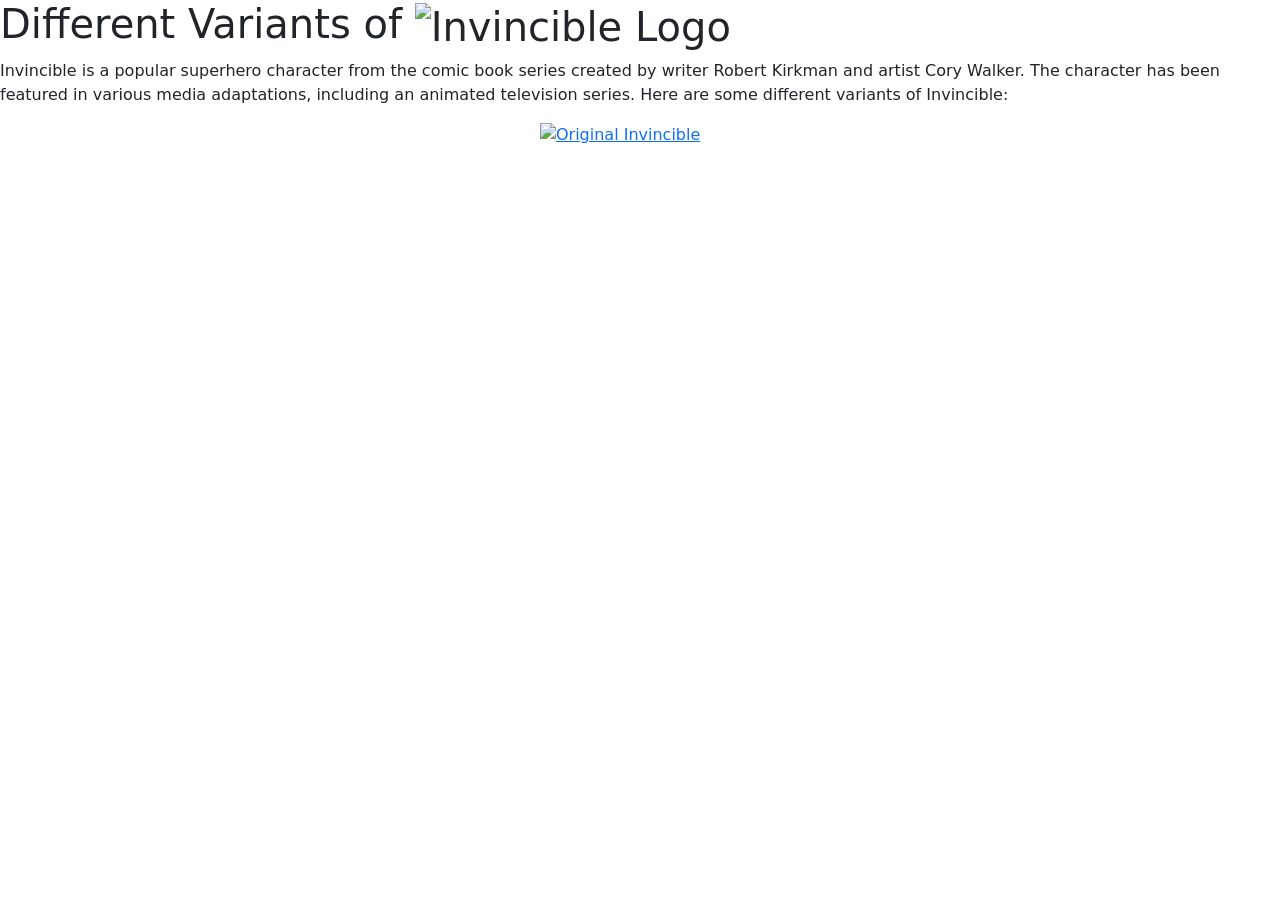
==== index.html @ e6bafc6d "24" ====
<!DOCTYPE html>
<html lang="en">
<head>
    <meta charset="UTF-8">
    <meta name="viewport" content="width=device-width, initial-scale=1.0">
    <title>Different Variants of Invincible</title> 
    <link href="https://cdn.jsdelivr.net/npm/bootstrap@5.2.3/dist/css/bootstrap.min.css" rel="stylesheet" integrity="sha384-rbsA2VBKQhggwzxH7pPCaAqO46MgnOM80zW1RWuH61DGLwZJEdK2Kadq2F9CUG65" crossorigin="anonymous">
</head>
<body>
    <h1> Different Variants of <img src="https://external-preview.redd.it/every-invincible-title-card-perfectly-cutted-v0-a3k0aHZjaXJhMXljMeilEieHPSFCOcJdRcf4ucmsWOch8SRKaUUvi1iPJi7b.png?width=640&crop=smart&format=pjpg&auto=webp&s=3a55ffc1e84359fa5486ac8e979207b530b7b083" alt="Invincible Logo" width="200"></h1>
    <p>Invincible is a popular superhero character from the comic book series created by writer Robert Kirkman and artist Cory Walker. The character has been featured in various media adaptations, including an animated television series. Here are some different variants of Invincible:</p>

<div class="container d-flex justify-content-center">
<div id="invincibleCarousel" class="carousel slide" data-bs-ride="carousel" style="max-width: 600px;">
  <div class="carousel-inner">
    <div class="carousel-item active">
      <a href="invincible-details.html">
        <img src="https://legacycomics.com/wp-content/uploads/2026/02/0126IM0303.jpg" class="d-block img-fluid" alt="Original Invincible" width="200" height="200">
      </a>
      <div class="carousel-caption d-none d-md-block">
        <h5>Original Invincible</h5>
      </div>
    </div>
    <div class="carousel-item">
      <a href="omnivincible-details.html">
        <img src="https://static.wikia.nocookie.net/villains/images/1/1b/Omni-markcomics.jpg" class="d-block img-fluid" alt="Omnivincible" width="200" height="200">
      </a>
      <div class="carousel-caption d-none d-md-block">
        <h5>Omnivincible</h5>
      </div>
    </div>
    <div class="carousel-item">
      <a href="mohawk-details.html">
        <img src="https://static.wikia.nocookie.net/villains/images/9/91/MohawkMarkMugshot.png" class="d-block img-fluid" alt="Mohawk Invincible" width="200" height="200">
      </a>
      <div class="carousel-caption d-none d-md-block">
        <h5>Mohawk Invincible</h5>
      </div>
    </div>
  </div>
  <button class="carousel-control-prev" type="button" data-bs-target="#invincibleCarousel" data-bs-slide="prev">
    <span class="carousel-control-prev-icon" aria-hidden="true"></span>
    <span class="visually-hidden">Previous</span>
  </button>
  <button class="carousel-control-next" type="button" data-bs-target="#invincibleCarousel" data-bs-slide="next">
    <span class="carousel-control-next-icon" aria-hidden="true"></span>
    <span class="visually-hidden">Next</span>
  </button>
</div>
</div>
    <script src="https://cdn.jsdelivr.net/npm/bootstrap@5.2.3/dist/js/bootstrap.bundle.min.js" integrity="sha384-kenU1KFdBIe4zVF0s0G1M5b4hcpxyD9F7jL+jjXkk+Q2h455rYXK/7HAuoJl+0I4" crossorigin="anonymous"></script>
</body>
</html>
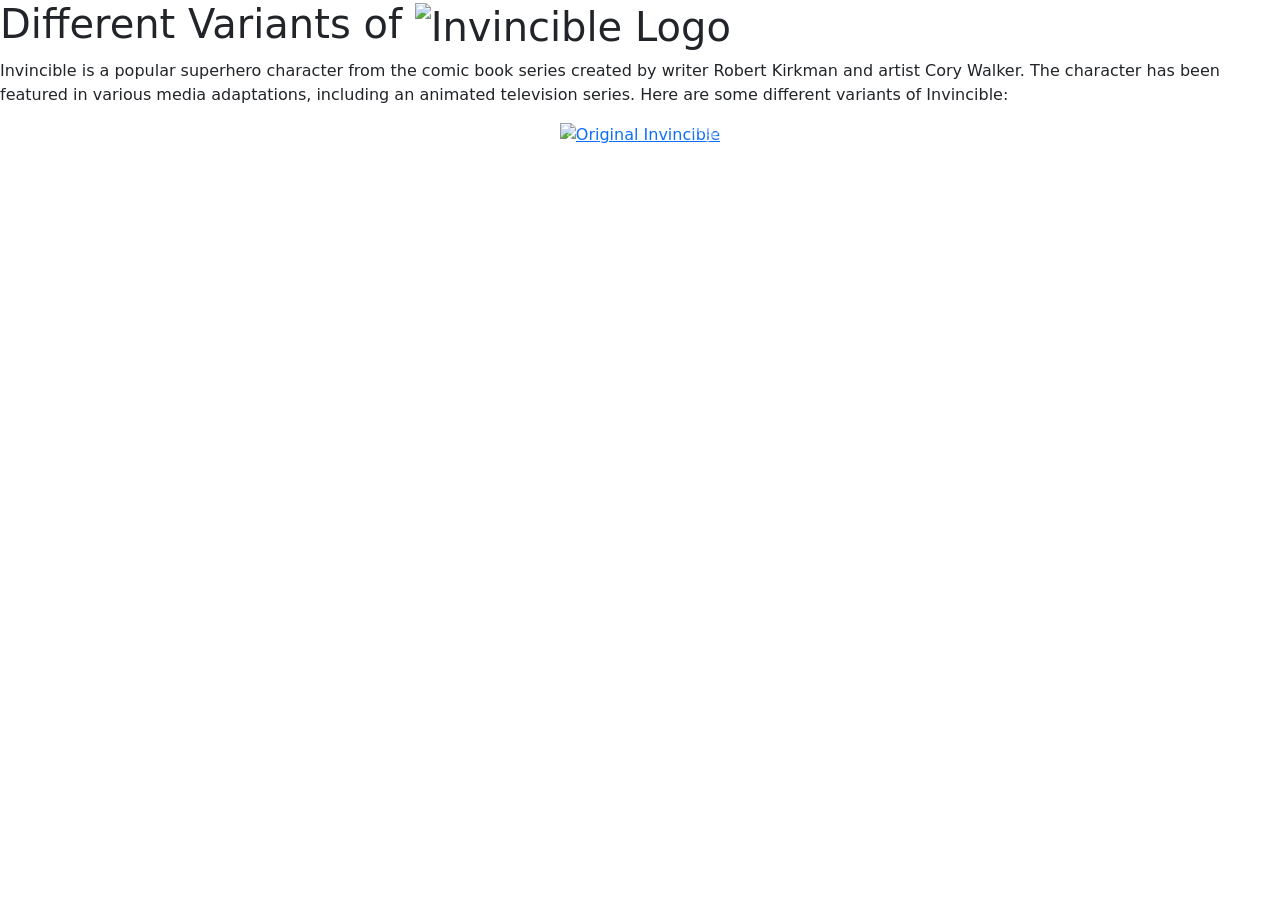
==== commit 8114715a: "25" ====
--- a/index.html
+++ b/index.html
@@ -4,7 +4,7 @@
     <meta charset="UTF-8">
     <meta name="viewport" content="width=device-width, initial-scale=1.0">
     <title>Different Variants of Invincible</title> 
-    <link href="https://cdn.jsdelivr.net/npm/bootstrap@5.2.3/dist/css/bootstrap.min.css" rel="stylesheet" integrity="sha384-rbsA2VBKQhggwzxH7pPCaAqO46MgnOM80zW1RWuH61DGLwZJEdK2Kadq2F9CUG65" crossorigin="anonymous">
+    <link href="https://cdn.jsdelivr.net/npm/bootstrap@5.3.0/dist/css/bootstrap.min.css" rel="stylesheet" integrity="sha384-9ndCyUaIbzAi2FUarbnLpqtPTrJ3p7ca/8aadknYQodazhY27Fe8z0DoJoK25YIU" crossorigin="anonymous">
 </head>
 <body>
     <h1> Different Variants of <img src="https://external-preview.redd.it/every-invincible-title-card-perfectly-cutted-v0-a3k0aHZjaXJhMXljMeilEieHPSFCOcJdRcf4ucmsWOch8SRKaUUvi1iPJi7b.png?width=640&crop=smart&format=pjpg&auto=webp&s=3a55ffc1e84359fa5486ac8e979207b530b7b083" alt="Invincible Logo" width="200"></h1>
@@ -12,10 +12,15 @@
 
 <div class="container d-flex justify-content-center">
 <div id="invincibleCarousel" class="carousel slide" data-bs-ride="carousel" style="max-width: 600px;">
+  <div class="carousel-indicators">
+    <button type="button" data-bs-target="#invincibleCarousel" data-bs-slide-to="0" class="active" aria-current="true" aria-label="Original Invincible"></button>
+    <button type="button" data-bs-target="#invincibleCarousel" data-bs-slide-to="1" aria-label="Omnivincible"></button>
+    <button type="button" data-bs-target="#invincibleCarousel" data-bs-slide-to="2" aria-label="Mohawk Invincible"></button>
+  </div>
   <div class="carousel-inner">
     <div class="carousel-item active">
       <a href="invincible-details.html">
-        <img src="https://legacycomics.com/wp-content/uploads/2026/02/0126IM0303.jpg" class="d-block img-fluid" alt="Original Invincible" width="200" height="200">
+        <img src="https://legacycomics.com/wp-content/uploads/2026/02/0126IM0303.jpg" class="d-block w-100" alt="Original Invincible">
       </a>
       <div class="carousel-caption d-none d-md-block">
         <h5>Original Invincible</h5>
@@ -23,7 +28,7 @@
     </div>
     <div class="carousel-item">
       <a href="omnivincible-details.html">
-        <img src="https://static.wikia.nocookie.net/villains/images/1/1b/Omni-markcomics.jpg" class="d-block img-fluid" alt="Omnivincible" width="200" height="200">
+        <img src="https://static.wikia.nocookie.net/villains/images/1/1b/Omni-markcomics.jpg" class="d-block w-100" alt="Omnivincible">
       </a>
       <div class="carousel-caption d-none d-md-block">
         <h5>Omnivincible</h5>
@@ -31,7 +36,7 @@
     </div>
     <div class="carousel-item">
       <a href="mohawk-details.html">
-        <img src="https://static.wikia.nocookie.net/villains/images/9/91/MohawkMarkMugshot.png" class="d-block img-fluid" alt="Mohawk Invincible" width="200" height="200">
+        <img src="https://static.wikia.nocookie.net/villains/images/9/91/MohawkMarkMugshot.png" class="d-block w-100" alt="Mohawk Invincible">
       </a>
       <div class="carousel-caption d-none d-md-block">
         <h5>Mohawk Invincible</h5>
@@ -43,7 +48,7 @@
     <span class="visually-hidden">Previous</span>
   </button>
   <button class="carousel-control-next" type="button" data-bs-target="#invincibleCarousel" data-bs-slide="next">
-    <span class="carousel-control-next-icon" aria-hidden="true"></span>
+    <span class="carousel-control-next-icon" aria-hidden="3.0/dist/js/bootstrap.bundle.min.js" integrity="sha384-geWF76RCwLtnZ8qwWbSxccPQtf34f40djbnQkE0X+hwEP2YIIrtnVsrVl3vKx0o6
     <span class="visually-hidden">Next</span>
   </button>
 </div>
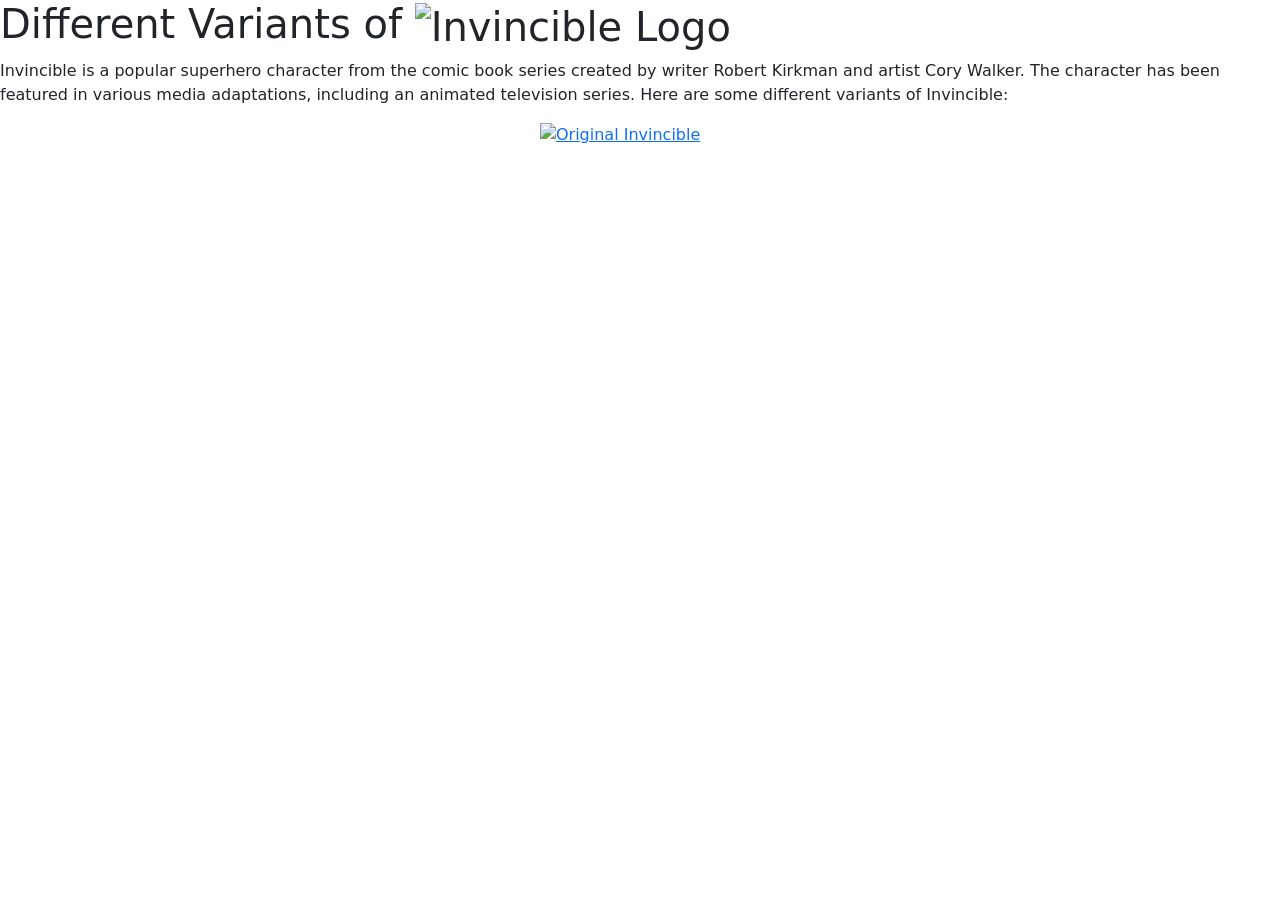
==== commit d3ff7d80: "28" ====
--- a/index.html
+++ b/index.html
@@ -4,8 +4,7 @@
     <meta charset="UTF-8">
     <meta name="viewport" content="width=device-width, initial-scale=1.0">
     <title>Different Variants of Invincible</title> 
-    <link href="https://cdn.jsdelivr.net/npm/bootstrap@5.3.0/dist/css/bootstrap.min.css" rel="stylesheet" integrity="sha384-9ndCyUaIbzAi2FUarbnLpqtPTrJ3p7ca/8aadknYQodazhY27Fe8z0DoJoK25YIU" crossorigin="anonymous">
-</head>
+    <link href="https://cdn.jsdelivr.net/npm/bootstrap@5.3.8/dist/css/bootstrap.min.css" rel="stylesheet" integrity="sha384-sRIl4kxILFvY47J16cr9ZwB07vP4J8+LH7qKQnuqkuIAvNWLzeN8tE5YBujZqJLB" crossorigin="anonymous">
 <body>
     <h1> Different Variants of <img src="https://external-preview.redd.it/every-invincible-title-card-perfectly-cutted-v0-a3k0aHZjaXJhMXljMeilEieHPSFCOcJdRcf4ucmsWOch8SRKaUUvi1iPJi7b.png?width=640&crop=smart&format=pjpg&auto=webp&s=3a55ffc1e84359fa5486ac8e979207b530b7b083" alt="Invincible Logo" width="200"></h1>
     <p>Invincible is a popular superhero character from the comic book series created by writer Robert Kirkman and artist Cory Walker. The character has been featured in various media adaptations, including an animated television series. Here are some different variants of Invincible:</p>
@@ -20,7 +19,7 @@
   <div class="carousel-inner">
     <div class="carousel-item active">
       <a href="invincible-details.html">
-        <img src="https://legacycomics.com/wp-content/uploads/2026/02/0126IM0303.jpg" class="d-block w-100" alt="Original Invincible">
+        <img src="https://legacycomics.com/wp-content/uploads/2026/02/0126IM0303.jpg" class="d-block w-100" alt="Original Invincible" width="200px" height="200px">
       </a>
       <div class="carousel-caption d-none d-md-block">
         <h5>Original Invincible</h5>
@@ -28,7 +27,7 @@
     </div>
     <div class="carousel-item">
       <a href="omnivincible-details.html">
-        <img src="https://static.wikia.nocookie.net/villains/images/1/1b/Omni-markcomics.jpg" class="d-block w-100" alt="Omnivincible">
+        <img src="https://static.wikia.nocookie.net/villains/images/1/1b/Omni-markcomics.jpg" class="d-block w-100" alt="Omnivincible" width="200px" height="200px">
       </a>
       <div class="carousel-caption d-none d-md-block">
         <h5>Omnivincible</h5>
@@ -36,7 +35,7 @@
     </div>
     <div class="carousel-item">
       <a href="mohawk-details.html">
-        <img src="https://static.wikia.nocookie.net/villains/images/9/91/MohawkMarkMugshot.png" class="d-block w-100" alt="Mohawk Invincible">
+        <img src="https://static.wikia.nocookie.net/villains/images/9/91/MohawkMarkMugshot.png" class="d-block w-100" alt="Mohawk Invincible" width="200px" height="200px">
       </a>
       <div class="carousel-caption d-none d-md-block">
         <h5>Mohawk Invincible</h5>
@@ -48,11 +47,11 @@
     <span class="visually-hidden">Previous</span>
   </button>
   <button class="carousel-control-next" type="button" data-bs-target="#invincibleCarousel" data-bs-slide="next">
-    <span class="carousel-control-next-icon" aria-hidden="3.0/dist/js/bootstrap.bundle.min.js" integrity="sha384-geWF76RCwLtnZ8qwWbSxccPQtf34f40djbnQkE0X+hwEP2YIIrtnVsrVl3vKx0o6
+    <span class="carousel-control-next-icon" aria-hidden="true"></span>
     <span class="visually-hidden">Next</span>
   </button>
 </div>
 </div>
-    <script src="https://cdn.jsdelivr.net/npm/bootstrap@5.2.3/dist/js/bootstrap.bundle.min.js" integrity="sha384-kenU1KFdBIe4zVF0s0G1M5b4hcpxyD9F7jL+jjXkk+Q2h455rYXK/7HAuoJl+0I4" crossorigin="anonymous"></script>
+     <script src="https://cdn.jsdelivr.net/npm/bootstrap@5.3.8/dist/js/bootstrap.bundle.min.js" integrity="sha384-FKyoEForCGlyvwx9Hj09JcYn3nv7wiPVlz7YYwJrWVcXK/BmnVDxM+D2scQbITxI" crossorigin="anonymous"></script>
 </body>
 </html>
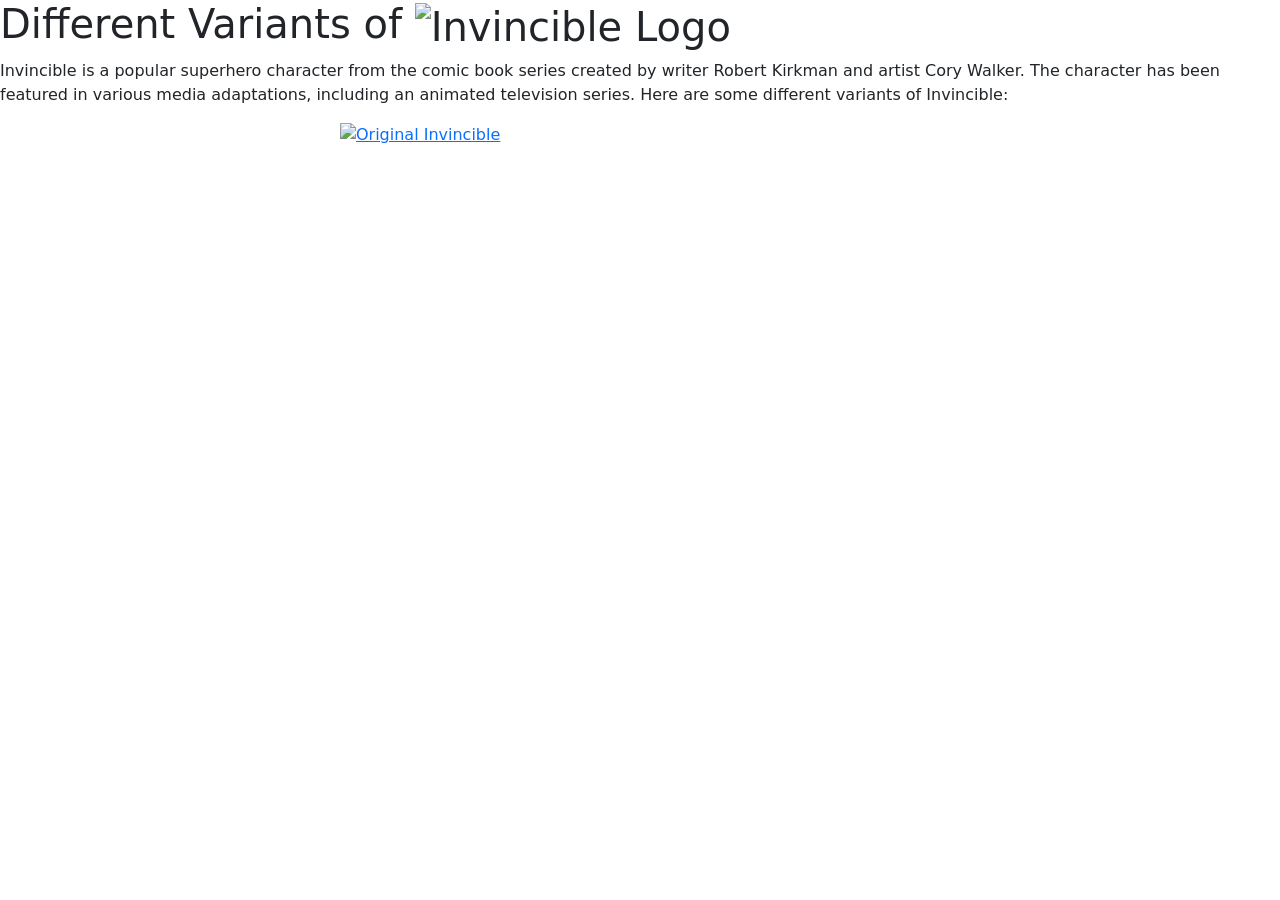
==== commit 44ea7570: "29" ====
--- a/index.html
+++ b/index.html
@@ -19,7 +19,7 @@
   <div class="carousel-inner">
     <div class="carousel-item active">
       <a href="invincible-details.html">
-        <img src="https://legacycomics.com/wp-content/uploads/2026/02/0126IM0303.jpg" class="d-block w-100" alt="Original Invincible" width="200px" height="200px">
+        <img src="https://legacycomics.com/wp-content/uploads/2026/02/0126IM0303.jpg" class="d-block w-100" alt="Original Invincible" width="600px" height="600px">
       </a>
       <div class="carousel-caption d-none d-md-block">
         <h5>Original Invincible</h5>
@@ -27,7 +27,7 @@
     </div>
     <div class="carousel-item">
       <a href="omnivincible-details.html">
-        <img src="https://static.wikia.nocookie.net/villains/images/1/1b/Omni-markcomics.jpg" class="d-block w-100" alt="Omnivincible" width="200px" height="200px">
+        <img src="https://static.wikia.nocookie.net/villains/images/1/1b/Omni-markcomics.jpg" class="d-block w-100" alt="Omnivincible" width="600px" height="600px">
       </a>
       <div class="carousel-caption d-none d-md-block">
         <h5>Omnivincible</h5>
@@ -35,7 +35,7 @@
     </div>
     <div class="carousel-item">
       <a href="mohawk-details.html">
-        <img src="https://static.wikia.nocookie.net/villains/images/9/91/MohawkMarkMugshot.png" class="d-block w-100" alt="Mohawk Invincible" width="200px" height="200px">
+        <img src="https://static.wikia.nocookie.net/villains/images/9/91/MohawkMarkMugshot.png" class="d-block w-100" alt="Mohawk Invincible" width="600px" height="600px">
       </a>
       <div class="carousel-caption d-none d-md-block">
         <h5>Mohawk Invincible</h5>
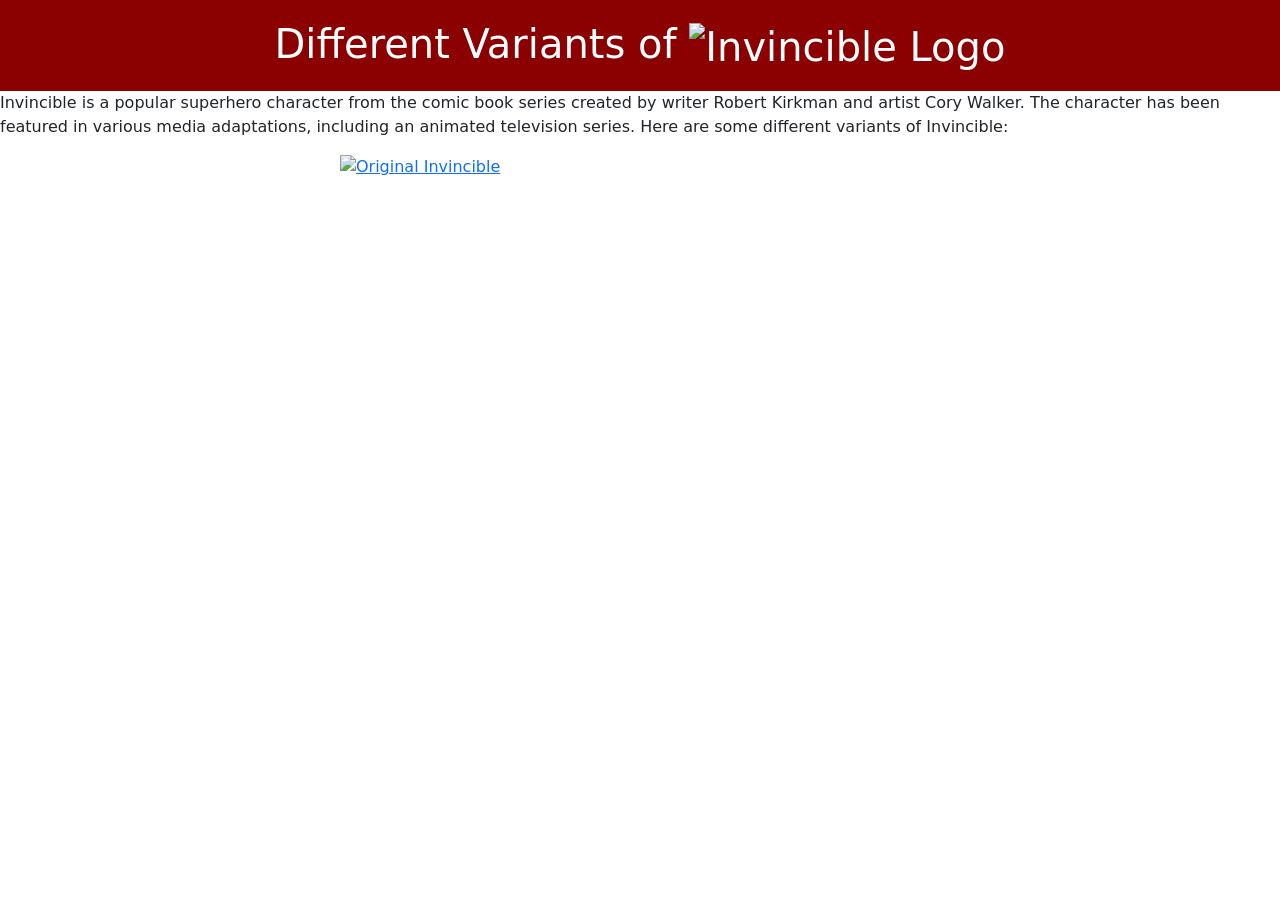
==== commit e068b8d2: "31" ====
--- a/index.html
+++ b/index.html
@@ -5,8 +5,9 @@
     <meta name="viewport" content="width=device-width, initial-scale=1.0">
     <title>Different Variants of Invincible</title> 
     <link href="https://cdn.jsdelivr.net/npm/bootstrap@5.3.8/dist/css/bootstrap.min.css" rel="stylesheet" integrity="sha384-sRIl4kxILFvY47J16cr9ZwB07vP4J8+LH7qKQnuqkuIAvNWLzeN8tE5YBujZqJLB" crossorigin="anonymous">
+    <link href="style.css" rel="stylesheet">
 <body>
-    <h1> Different Variants of <img src="https://external-preview.redd.it/every-invincible-title-card-perfectly-cutted-v0-a3k0aHZjaXJhMXljMeilEieHPSFCOcJdRcf4ucmsWOch8SRKaUUvi1iPJi7b.png?width=640&crop=smart&format=pjpg&auto=webp&s=3a55ffc1e84359fa5486ac8e979207b530b7b083" alt="Invincible Logo" width="200"></h1>
+    <h1><a href="index.html"> Different Variants of <img src="https://external-preview.redd.it/every-invincible-title-card-perfectly-cutted-v0-a3k0aHZjaXJhMXljMeilEieHPSFCOcJdRcf4ucmsWOch8SRKaUUvi1iPJi7b.png?width=640&crop=smart&format=pjpg&auto=webp&s=3a55ffc1e84359fa5486ac8e979207b530b7b083" alt="Invincible Logo" width="200"></a></h1>
     <p>Invincible is a popular superhero character from the comic book series created by writer Robert Kirkman and artist Cory Walker. The character has been featured in various media adaptations, including an animated television series. Here are some different variants of Invincible:</p>
 
 <div class="container d-flex justify-content-center">
--- a/style.css
+++ b/style.css
@@ -0,0 +1,17 @@
+h1 {
+  background-color: #8B0000;
+  color: white;
+  padding: 20px;
+  text-align: center;
+  margin: 0;
+}
+
+h1 a {
+  color: white;
+  text-decoration: none;
+}
+
+h1 a:hover {
+  opacity: 0.9;
+}
+
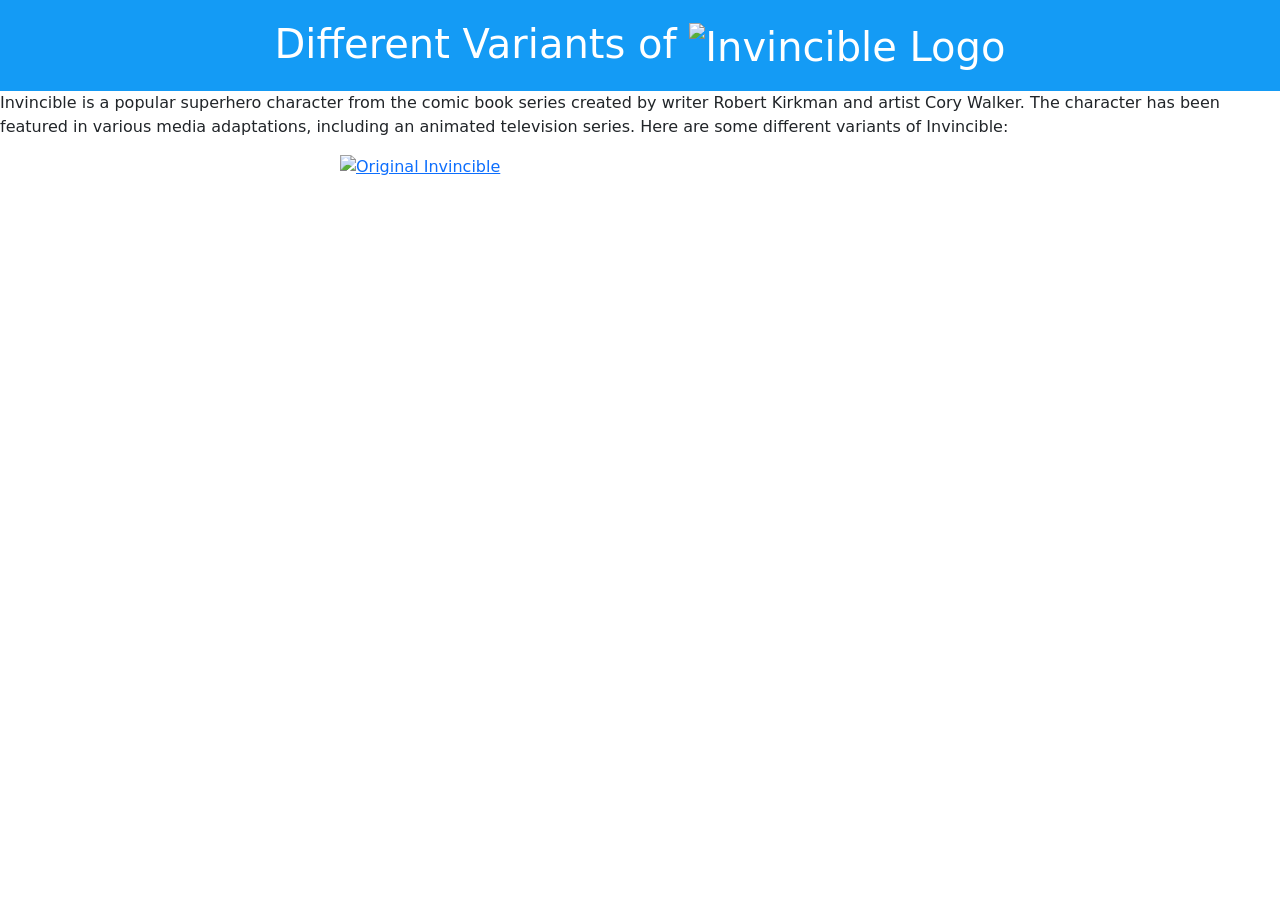
==== commit 0531e007: "35" ====
--- a/index.html
+++ b/index.html
@@ -7,7 +7,7 @@
     <link href="https://cdn.jsdelivr.net/npm/bootstrap@5.3.8/dist/css/bootstrap.min.css" rel="stylesheet" integrity="sha384-sRIl4kxILFvY47J16cr9ZwB07vP4J8+LH7qKQnuqkuIAvNWLzeN8tE5YBujZqJLB" crossorigin="anonymous">
     <link href="style.css" rel="stylesheet">
 <body>
-    <h1><a href="index.html"> Different Variants of <img src="https://external-preview.redd.it/every-invincible-title-card-perfectly-cutted-v0-a3k0aHZjaXJhMXljMeilEieHPSFCOcJdRcf4ucmsWOch8SRKaUUvi1iPJi7b.png?width=640&crop=smart&format=pjpg&auto=webp&s=3a55ffc1e84359fa5486ac8e979207b530b7b083" alt="Invincible Logo" width="200"></a></h1>
+    <h1><a href="index.html"> Different Variants of <img src="https://upload.wikimedia.org/wikipedia/commons/4/4b/Invincible_comic_series_logo.png" alt="Invincible Logo" width="200"></a></h1>
     <p>Invincible is a popular superhero character from the comic book series created by writer Robert Kirkman and artist Cory Walker. The character has been featured in various media adaptations, including an animated television series. Here are some different variants of Invincible:</p>
 
 <div class="container d-flex justify-content-center">
--- a/style.css
+++ b/style.css
@@ -1,5 +1,5 @@
 h1 {
-  background-color: #8B0000;
+  background-color: #149BF5;
   color: white;
   padding: 20px;
   text-align: center;
@@ -12,6 +12,6 @@
 }
 
 h1 a:hover {
-  opacity: 0.9;
+  opacity: 0.8;
 }
 
